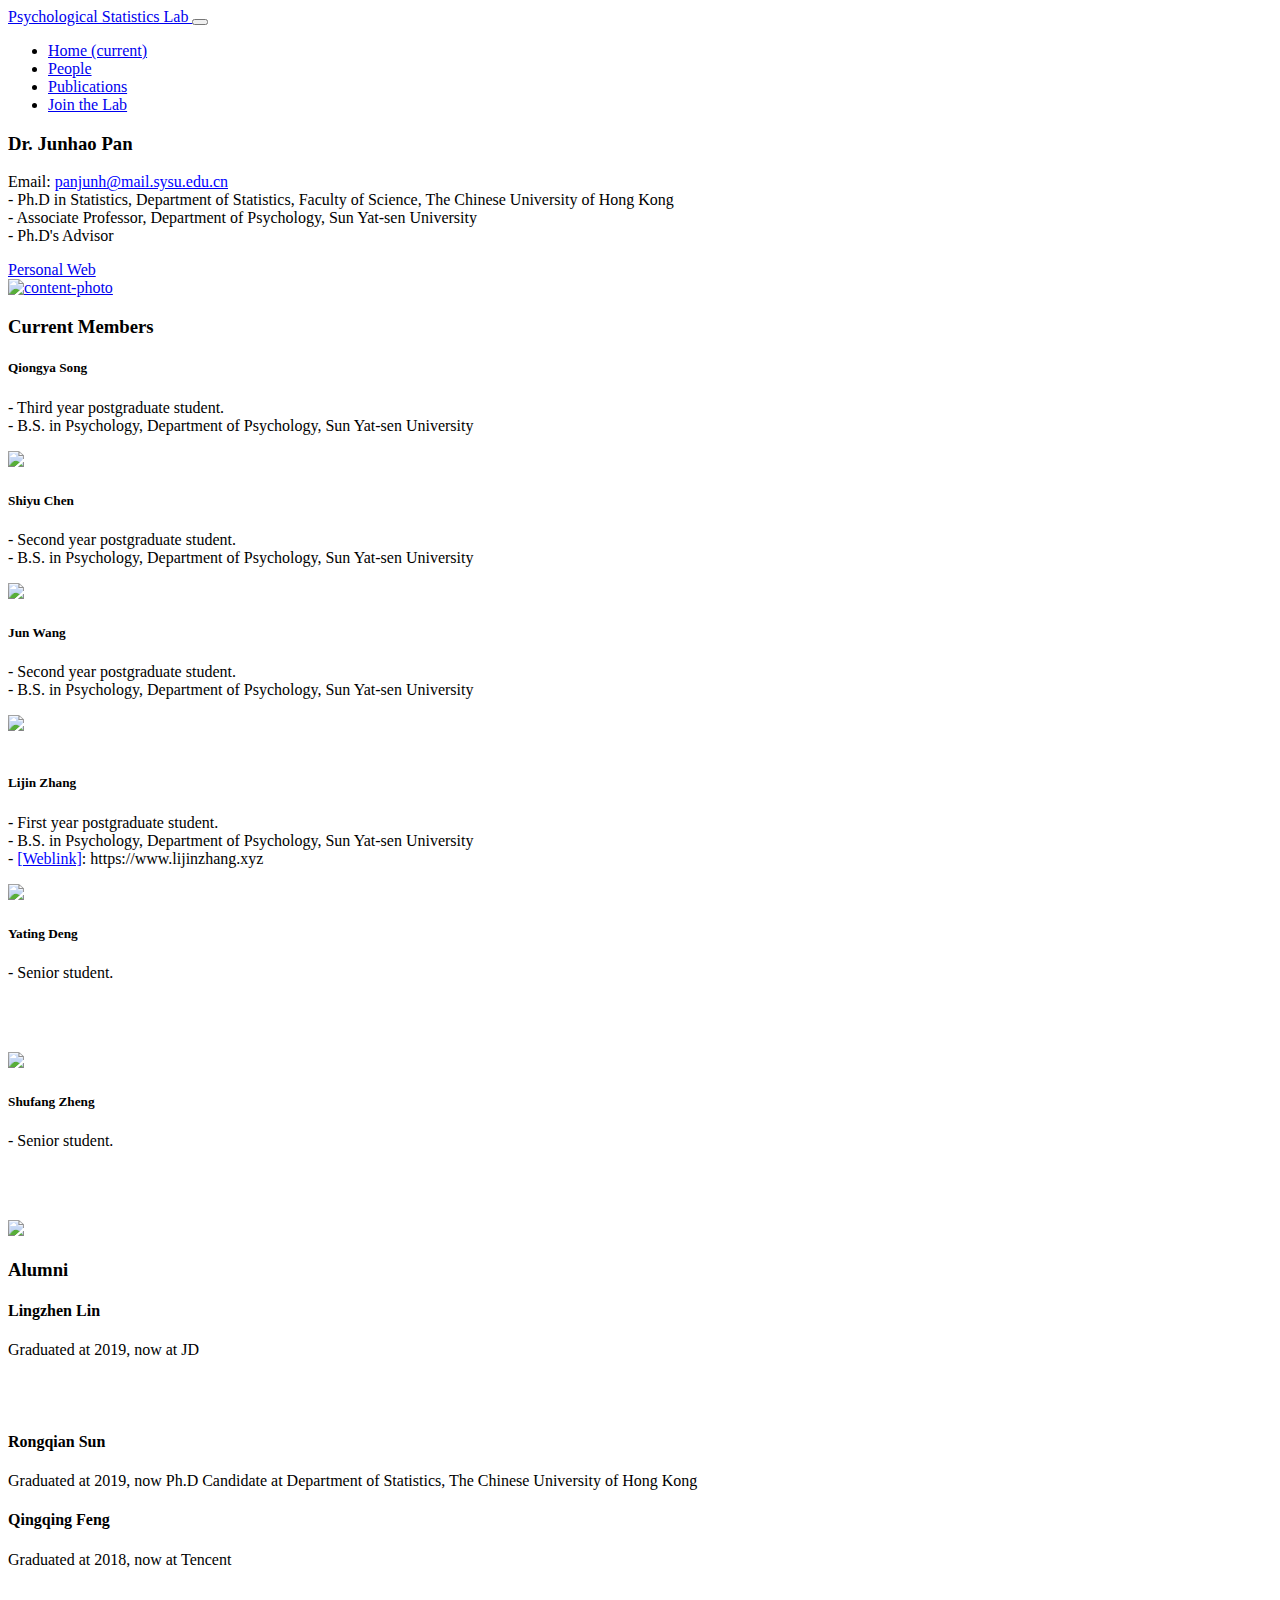
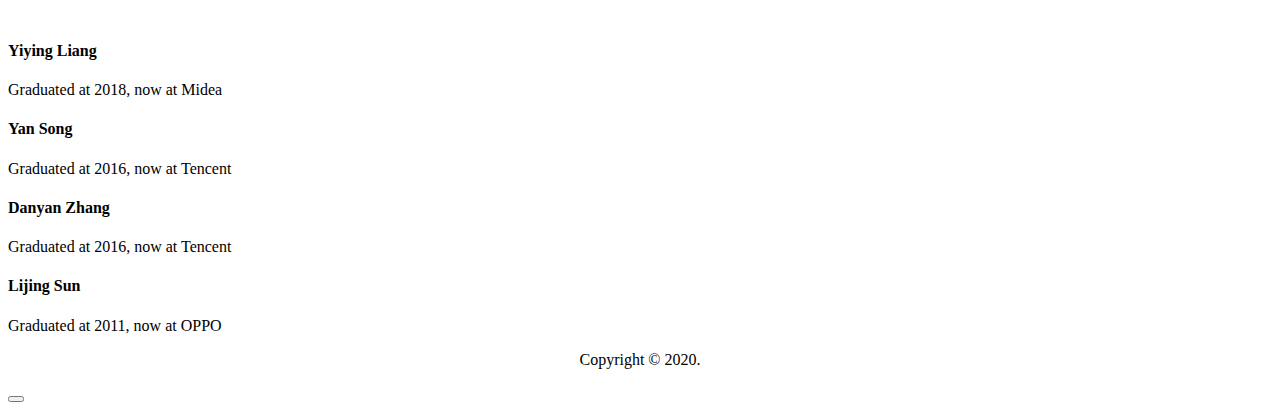
==== people.html @ 66a2acfc "add" ====
<!doctype html>
<html lang="en">

<head>
    <!-- Required meta tags -->
    <meta charset="utf-8">
    <meta name="viewport" content="width=device-width, initial-scale=1, shrink-to-fit=no">

    <title>Lab | Psychological Statistics</title>

    <!-- google fonts -->
    <link href="https://fonts.googleapis.com/css?family=Nunito:400,700&display=swap" rel="stylesheet">

    <!-- Template CSS -->
    <link rel="stylesheet" href="assets/css/style-starter.css">

</head>

<body>
    <!-- inner page header -->
    <div class="inner-banner">
        <div class="w3l-header inner-w3l-header" id="home">
            <div class="container">
                <nav class="navbar navbar-expand-lg navbar-dark pl-0 pr-0">
                    <a class="navbar-brand m-0 text-primary" href="index.html"><span class="fa fa-gamepad"></span>
                        Psychological Statistics Lab 
                    </a>
                    <!-- <span class="logo">portfolio</span>-->
                    <button class="navbar-toggler" type="button" data-toggle="collapse" data-target="#navbarNav"
                        aria-controls="navbarNav" aria-expanded="false" aria-label="Toggle navigation">
                        <span class="navbar-toggler-icon"></span>
                    </button>
                    <div class="collapse navbar-collapse" id="navbarNav">
                        <ul class="navbar-nav ml-auto">
                            <li class="nav-item mr-lg-4">
                                <a class="nav-link pl-0 pr-0 font-weight-bold" href="index.html">Home <span
                                        class="sr-only">(current)</span></a>
                            </li>
                            <li class="nav-item mr-lg-4 active">
                                <a class="nav-link pl-0 pr-0 font-weight-bold" href="people.html">People</a>
                            </li>
                            <li class="nav-item mr-lg-4">
                                <a class="nav-link pl-0 pr-0 font-weight-bold" href="publications.html">Publications</a>
                            </li>
                            <li class="nav-item">
                                <a class="nav-link pl-0 pr-0 font-weight-bold" href="join.html">Join the Lab</a>
                            </li>
                        </ul>
                    </div>
                </nav>
            </div>
        </div>
    </div>
    <!-- //inner page header -->

	<!-- w3l-content-photo-5 -->
	<div class="w3l-content-photo-5 py-5">
		<div class="content-main py-lg-5 py-md-3">
			<div class="container">
				<div class="row">
					<div class="col-lg-8 content-left">
						<h3>Dr. Junhao Pan</h3> 
						<p class="mb-0">Email: <a href="mailto:panjunh@mail.sysu.edu.cn"><font color = "blue">panjunh@mail.sysu.edu.cn</font></a>
						<br>- Ph.D in Statistics, Department of Statistics, Faculty of Science, The Chinese University of Hong Kong
						<br>- Associate Professor,  Department of Psychology, Sun Yat-sen University
						<br>- Ph.D's Advisor
						</p>
						<a href="https://psy.sysu.edu.cn/teacher/308" class="primary-btn-style btn-primary btn mt-lg-5 mt-4">Personal Web</a>
					</div>
					<div class="col-lg-4 content-photo mt-lg-0 mt-sm-5 mb-md-0 mb-4">
						<a href="#img"><img src="assets/images/pan.jpg" class="img-fluid" alt="content-photo"></a>
					</div>
				</div>
			</div>
		</div>
	</div>
	<!-- //w3l-content-photo-5 -->

   <div class="w3l-services-block py-5" id="classes">
        <div class="container py-lg-5 py-md-3">
            <div class="services-block_grids_bottom">
			<h3 class="title mb-md-5 mb-4"><b>Current Members</b></h3>
                <div class="row">
                    <div class="col-lg-4 col-md-6 service_grid_btm_left">
                        <div class="service_grid_btm_left1">
                            <div class="service_grid_btm_left2">
                                <h5>Qiongya Song</h5>
                                <p>- Third year postgraduate student.
								<br>- B.S. in Psychology, Department of Psychology, Sun Yat-sen University
								</p>
                            </div>
                            <img src="assets/images/sarah.jpg" alt=" " class="img-fluid" />
                        </div>
                    </div>
                    <div class="col-lg-4 col-md-6 service_grid_btm_left mt-lg-0 mt-sm-5 mt-4">
                        <div class="service_grid_btm_left1">
                            <div class="service_grid_btm_left2">
                                <h5>Shiyu Chen </h5>
                                <p>- Second year postgraduate student.
								<br>- B.S. in Psychology, Department of Psychology, Sun Yat-sen University
								</p>
							</div>
                            <img src="assets/images/bench.jpg" alt=" " class="img-fluid" />
                        </div>
                    </div>
                    <div class="col-lg-4 col-md-6 service_grid_btm_left mt-md-0 mt-sm-5 mt-4">
                        <div class="service_grid_btm_left1">
                            <div class="service_grid_btm_left2">
                                <h5>Jun Wang</h5>
                                <p>- Second year postgraduate student.
								<br>- B.S. in Psychology, Department of Psychology, Sun Yat-sen University
								</p>
							</div>
                            <img src="assets/images/bench.jpg" alt=" " class="img-fluid" />
                        </div>
                    </div>
                </div>
				<br>
				<div class="row">
                    <div class="col-lg-4 col-md-6 service_grid_btm_left mt-lg-0 mt-sm-5 mt-4">
                        <div class="service_grid_btm_left1">
                            <div class="service_grid_btm_left2">
                                <h5>Lijin Zhang </h5>
                                <p>- First year postgraduate student.
								<br>- B.S. in Psychology, Department of Psychology, Sun Yat-sen University
								<br>- <a href="https://www.lijinzhang.xyz"><font color="blue">[Weblink]</font></a>: https://www.lijinzhang.xyz
								</p>
							</div>
                            <img src="assets/images/lijin.JPG" alt=" " class="img-fluid" />
                        </div>
                    </div>
                    <div class="col-lg-4 col-md-6 service_grid_btm_left mt-md-0 mt-sm-5 mt-4">
                        <div class="service_grid_btm_left1">
                            <div class="service_grid_btm_left2">
                                <h5>Yating Deng</h5>
                                <p>- Senior student.<br><br><br><br>
								</p>
							</div>
                            <img src="assets/images/bench.jpg" alt=" " class="img-fluid" />
                        </div>
                    </div>
                    <div class="col-lg-4 col-md-6 service_grid_btm_left mt-md-0 mt-sm-5 mt-4">
                        <div class="service_grid_btm_left1">
                            <div class="service_grid_btm_left2">
                                <h5>Shufang Zheng</h5>
                                <p>- Senior student.<br><br><br><br>
								</p>
							</div>
                            <img src="assets/images/bench.jpg" alt=" " class="img-fluid" />
                        </div>
                    </div>
                </div>
            </div>
        </div>
    </div>
    <!-- // services block2 -->


    <!-- services block3 -->
    <div class="w3l-open-block-services py-5">
        <div class="container py-lg-3">
            <h3 class="head-title">Alumni</h3>
            <div class="row mt-5 pt-3">
                <div class="col-lg-4 col-md-6">
                    <div class="card text-center">
                        <div class="icon-holder">
                            <span class="fa fa-adjust service-icon bg-primary" aria-hidden="true"></span>
                        </div>
                        <h4 class="mission">Lingzhen Lin</h4>
                        <div class="open-description">
                            <p>Graduated at 2019, now at JD</p><br><br>
                        </div>
                    </div>
                </div>
                <div class="col-lg-4 col-md-6 mt-md-0 mt-5 pt-md-0 pt-3">
                    <div class="card text-center">
                        <div class="icon-holder">
                            <span class="fa fa-laptop service-icon bg-primary" aria-hidden="true"></span>
                        </div>
                        <h4 class="mission">Rongqian Sun</h4>
                        <div class="open-description">
                            <p>Graduated at 2019, now Ph.D Candidate at Department of Statistics, The Chinese University of Hong Kong</p>
                            <!--a href="#read" class="text-primary">Read More</a-->
                        </div>
                    </div>
                </div>
                <div class="col-lg-4 col-md-6 mt-md-0 mt-5 pt-md-0 pt-3">
                    <div class="card text-center">
                        <div class="icon-holder">
                            <span class="fa fa-caret-square-o-up service-icon bg-primary" aria-hidden="true"></span>
                        </div>
                        <h4 class="mission">Qingqing Feng</h4>
                        <div class="open-description">
                            <p>Graduated at 2018, now at Tencent</p><br><br>
                        </div>
                    </div>
                </div>
            </div>
            <div class="row mt-5 pt-3">
                <div class="col-lg-4 col-md-6">
                    <div class="card text-center">
                        <div class="icon-holder">
                            <span class="fa fa-adjust service-icon bg-primary" aria-hidden="true"></span>
                        </div>
                        <h4 class="mission">Yiying Liang</h4>
                        <div class="open-description">
                            <p>Graduated at 2018, now at Midea</p>
                        </div>
                    </div>
                </div>
                <div class="col-lg-4 col-md-6 mt-md-0 mt-5 pt-md-0 pt-3">
                    <div class="card text-center">
                        <div class="icon-holder">
                            <span class="fa fa-laptop service-icon bg-primary" aria-hidden="true"></span>
                        </div>
                        <h4 class="mission">Yan Song</h4>
                        <div class="open-description">
                            <p>Graduated at 2016, now at Tencent</p>
                            <!--a href="#read" class="text-primary">Read More</a-->
                        </div>
                    </div>
                </div>
                <div class="col-lg-4 col-md-6 mt-lg-0 mt-5 pt-lg-0 pt-3">
                    <div class="card text-center">
                        <div class="icon-holder">
                            <span class="fa fa-caret-square-o-up service-icon bg-primary" aria-hidden="true"></span>
                        </div>
                        <h4 class="mission">Danyan Zhang</h4>
                        <div class="open-description">
                            <p>Graduated at 2016, now at Tencent</p>
                        </div>
                    </div>
                </div>
            </div>
			<div class="row mt-5 pt-3">
                <div class="col-lg-4 col-md-6">
                    <div class="card text-center">
                        <div class="icon-holder">
                            <span class="fa fa-adjust service-icon bg-primary" aria-hidden="true"></span>
                        </div>
                        <h4 class="mission">Lijing Sun</h4>
                        <div class="open-description">
                            <p>Graduated at 2011, now at OPPO</p>
                        </div>
                    </div>
                </div>
            </div>
        </div>
    </div>
    <!-- //services block3 -->

    <!-- Footer -->
    <section class="w3l-footers-1">
        <div class="footer bg-secondary">
            <div class="container">
                <div class="footer-content">
                    <div class="row">
                        <div class="col-lg-8 footer-left">
                                                        <center><p class="m-0">Copyright &copy; 2020.</p></center>
                        </div>
                    </div>
                </div>
            </div>
        </div>
    </section>
    <!-- //Footer -->

    <!-- move top -->
    <button onclick="topFunction()" id="movetop" class="bg-primary" title="Go to top">
        <span class="fa fa-angle-up"></span>
    </button>
    <script>
        // When the user scrolls down 20px from the top of the document, show the button
        window.onscroll = function () {
            scrollFunction()
        };

        function scrollFunction() {
            if (document.body.scrollTop > 20 || document.documentElement.scrollTop > 20) {
                document.getElementById("movetop").style.display = "block";
            } else {
                document.getElementById("movetop").style.display = "none";
            }
        }

        // When the user clicks on the button, scroll to the top of the document
        function topFunction() {
            document.body.scrollTop = 0;
            document.documentElement.scrollTop = 0;
        }
    </script>
    <!-- /move top -->

    <!-- common jquery -->
    <script src="assets/js/jquery-3.3.1.min.js"></script>
    <!-- //common jquery -->

    <!-- disable body scroll which navbar is in active -->
    <script>
        $(function () {
            $('.navbar-toggler').click(function () {
                $('body').toggleClass('noscroll');
            })
        });
    </script>
    <!-- disable body scroll which navbar is in active -->

    <!-- stats number counter-->
    <script src="assets/js/jquery.waypoints.min.js"></script>
    <script src="assets/js/jquery.countup.js"></script>
    <script>
        $('.counter').countUp();
    </script>
    <!-- //stats number counter -->

    <!--  bootstrap js -->
    <script src="assets/js/bootstrap.min.js"></script>
    <!--  //bootstrap js -->

</body>

</html>
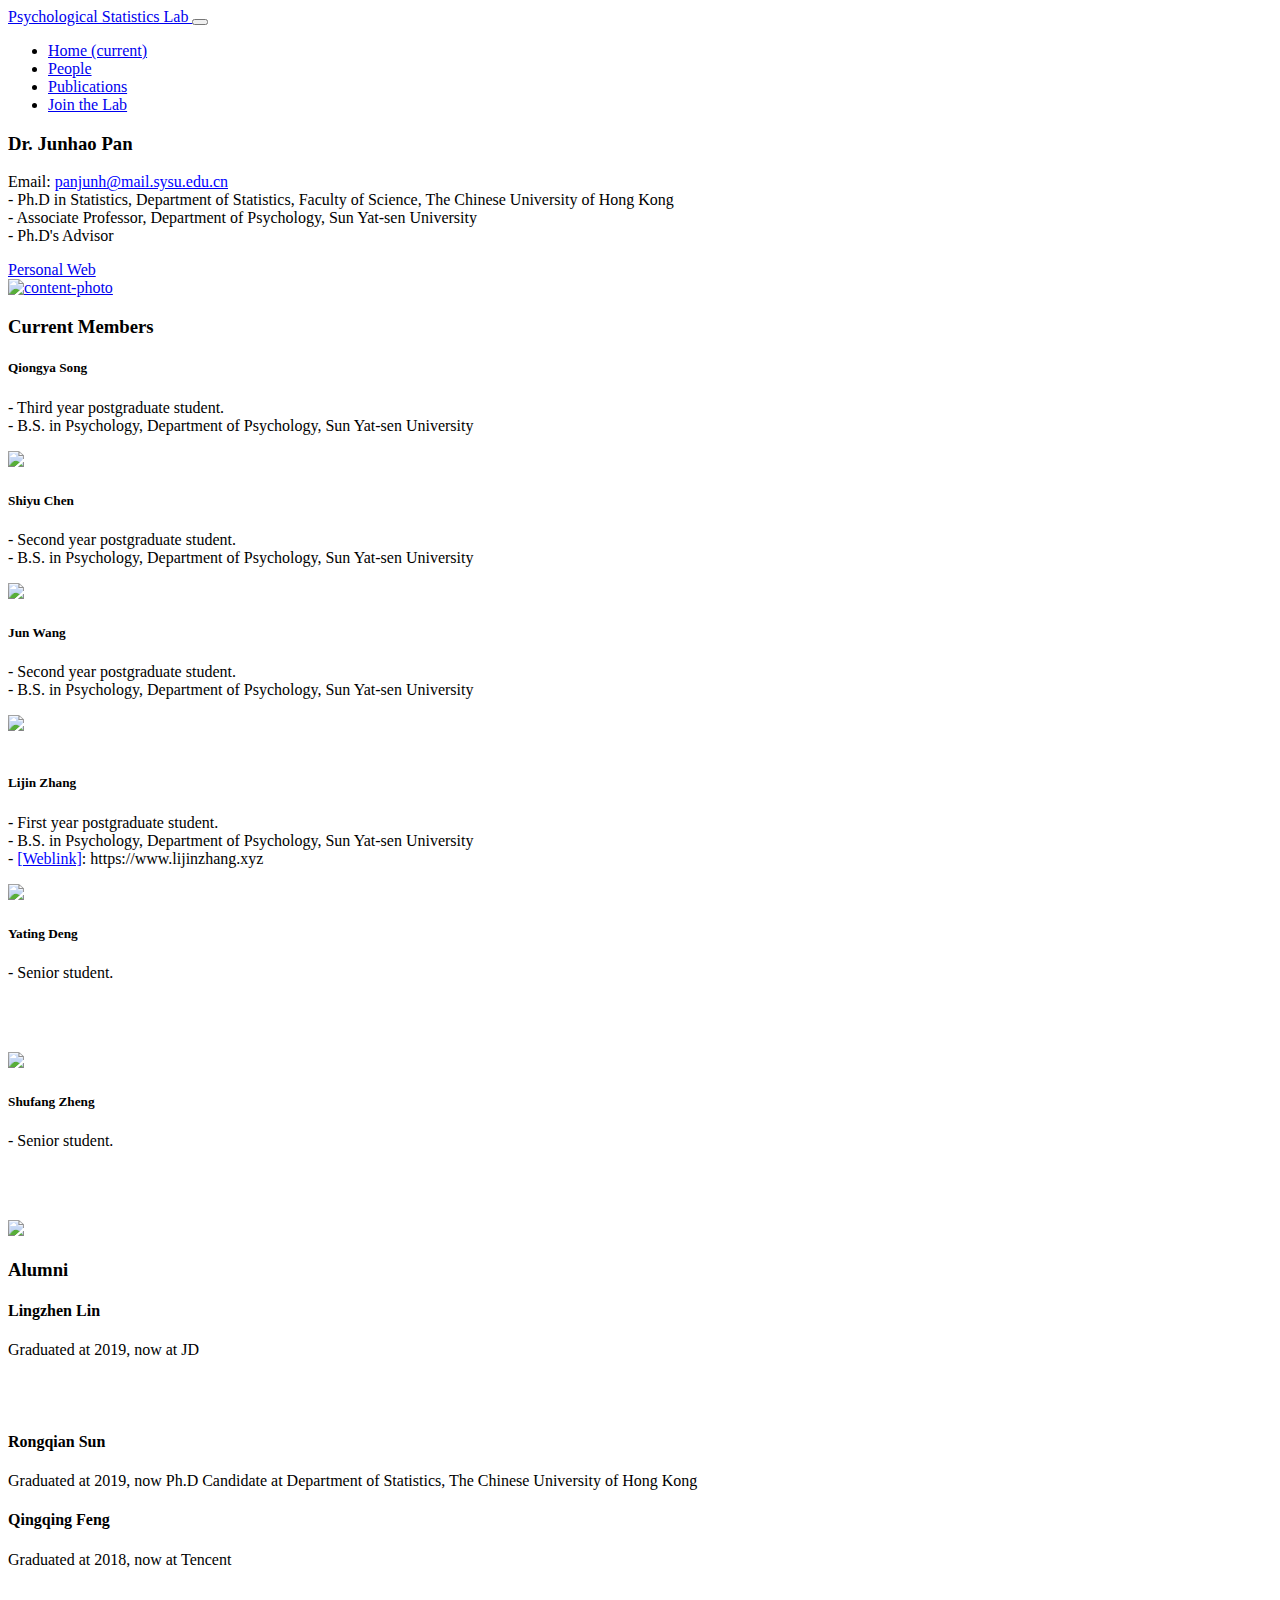
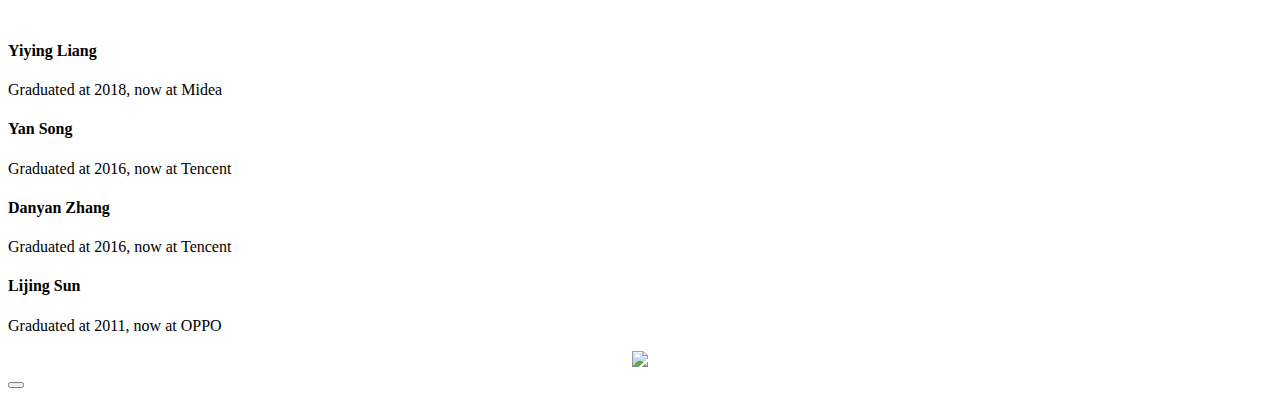
==== commit b0b31d21: "un" ====
--- a/people.html
+++ b/people.html
@@ -254,11 +254,9 @@
         <div class="footer bg-secondary">
             <div class="container">
                 <div class="footer-content">
-                    <div class="row">
-                        <div class="col-lg-8 footer-left">
-                                                        <center><p class="m-0">Copyright &copy; 2020.</p></center>
-                        </div>
-                    </div>
+                    <div><center>
+					<a href="https://clustrmaps.com/site/1b667"  title="Visit tracker"><img src="//www.clustrmaps.com/map_v2.png?d=hOlefSBllOiVZAm0G2qefFIgbzurRouJLJYIglYnZvc&cl=ffffff" /></a>
+					</center></div>
                 </div>
             </div>
         </div>
